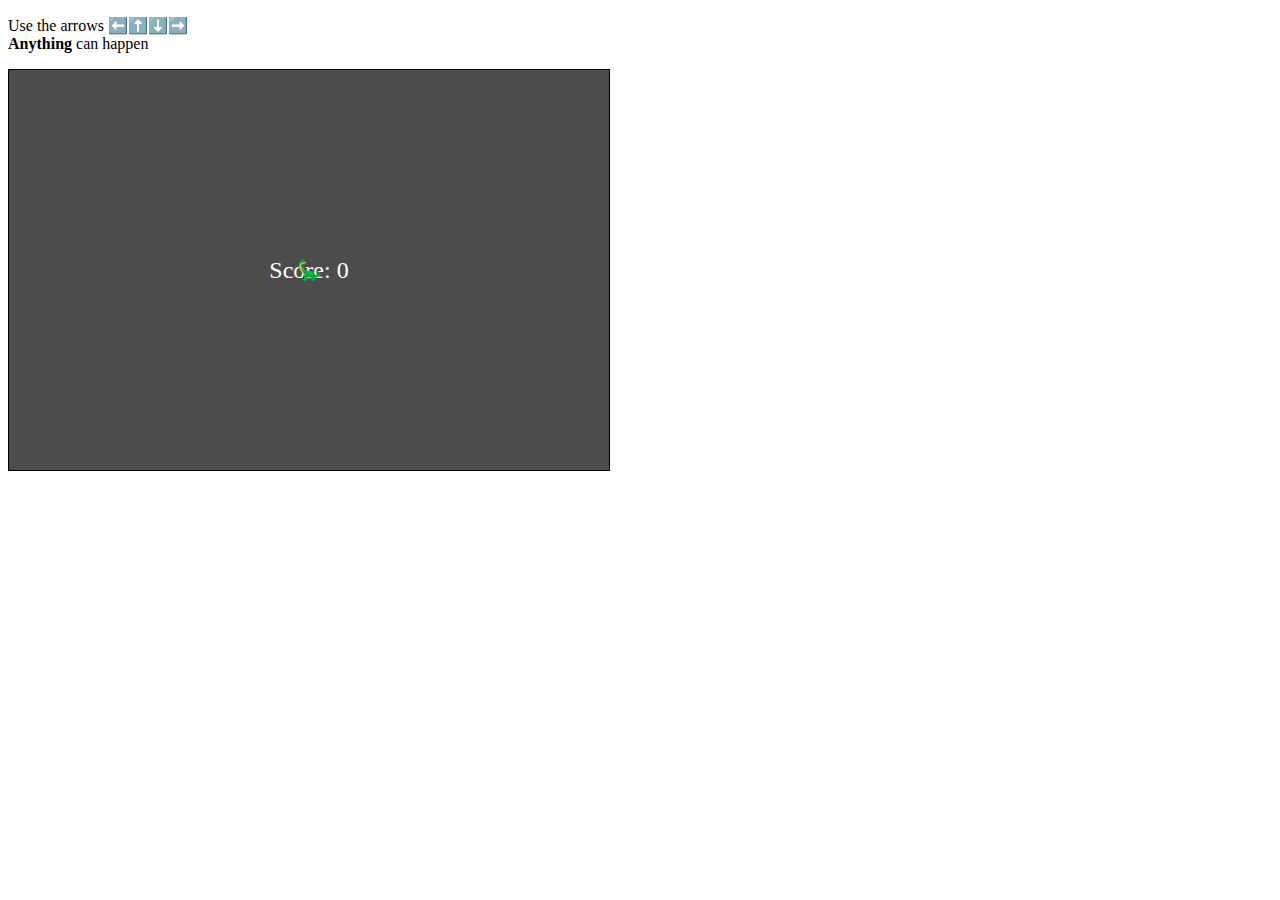
==== index.html @ 5c3b1380 "shitty game" ====
<!DOCTYPE html>
<html>
<head>
    <style>
        #game-container {
            position: relative;
            width: 600px;
            height: 400px;
            border: 1px solid black;
            overflow: hidden;
            background-color: rgba(0, 0, 0, 0.7);
            color: white;
            display: flex;
            align-items: center;
            justify-content: center;
            font-size: 24px;
        }

        .dinosaur {
            position: absolute;
            font-size: 20px;
            transition: transform 0.2s ease-in-out;
        }

        .steak {
            position: absolute;
            font-size: 20px;
        }

        .sword {
            position: absolute;
            font-size: 40px;
            color: red;
            animation: fly 3s linear infinite;
            transform-origin: bottom;
        }

        .skull {
            position: absolute;
            font-size: 40px;
            color: white;
        }

        .poop {
            position: absolute;
            font-size: 20px;
            animation: fall 2s linear infinite;
        }

        @keyframes fly {
            0% {
                top: -60px;
                transform: rotate(0deg);
            }
            100% {
                top: 100%;
                transform: rotate(360deg);
            }
        }

        @keyframes fall {
            0% {
                top: -40px;
                opacity: 0;
            }
            100% {
                top: 100%;
                opacity: 1;
            }
        }
    </style>
</head>
<body>
    <p>Use the arrows ⬅️⬆️⬇️➡️<br><strong>Anything</strong> can happen</p>
    
    <div id="game-container">
        <div id="score">Score: 0</div>
        <div id="dinosaur" class="dinosaur">&#129429;</div>
    </div>

    <script>
        var dinosaur = document.getElementById('dinosaur');
        var steakEmojis = [];
        var swordEmojis = [];
        var skullEmojis = [];
        var poopEmojis = [];
        var meteorInterval;
        var score = 0;
        var isGameOver = false;

        document.addEventListener('keydown', moveDinosaur);

        function moveDinosaur(event) {
            if (isGameOver) {
                return;
            }

            var currentPositionX = parseFloat(getComputedStyle(dinosaur).left);
            var currentPositionY = parseFloat(getComputedStyle(dinosaur).top);
            var newPositionX, newPositionY;

            switch (event.keyCode) {
                case 37: // Left arrow
                    newPositionX = currentPositionX - 10;
                    if (newPositionX >= 0) {
                        dinosaur.style.left = newPositionX + 'px';
                        dinosaur.style.transform = 'scaleX(1)'; // Flip horizontally
                    }
                    break;
                case 38: // Up arrow
                    newPositionY = currentPositionY - 10;
                    if (newPositionY >= 0) {
                        dinosaur.style.top = newPositionY + 'px';
                    }
                    break;
                case 39: // Right arrow
                    newPositionX = currentPositionX + 10;
                    if (newPositionX + dinosaur.offsetWidth <= document.getElementById('game-container').offsetWidth) {
                        dinosaur.style.left = newPositionX + 'px';
                        dinosaur.style.transform = 'scaleX(-1)'; // Reset flip
                    }
                    break;
                case 40: // Down arrow
                    newPositionY = currentPositionY + 10;
                    if (newPositionY + dinosaur.offsetHeight <= document.getElementById('game-container').offsetHeight) {
                        dinosaur.style.top = newPositionY + 'px';
                    }
                    break;
            }

            checkCollision();
        }

        function checkCollision() {
            var dinosaurRect = dinosaur.getBoundingClientRect();

            for (var i = 0; i < steakEmojis.length; i++) {
                var steak = steakEmojis[i];
                var steakRect = steak.getBoundingClientRect();

                if (
                    dinosaurRect.left < steakRect.right &&
                    dinosaurRect.right > steakRect.left &&
                    dinosaurRect.top < steakRect.bottom &&
                    dinosaurRect.bottom > steakRect.top
                ) {
                    steak.style.display = 'none';
                    steakEmojis.splice(i, 1);
                    increaseSize();
                    updateScore();
                    break;
                }
            }

            for (var j = 0; j < swordEmojis.length; j++) {
                var sword = swordEmojis[j];
                var swordRect = sword.getBoundingClientRect();

                if (
                    dinosaurRect.left < swordRect.right &&
                    dinosaurRect.right > swordRect.left &&
                    dinosaurRect.top < swordRect.bottom &&
                    dinosaurRect.bottom > swordRect.top
                ) {
                    gameOver();
                    break;
                }
            }
        }

        function increaseSize() {
            var currentSize = parseFloat(getComputedStyle(dinosaur).fontSize);
            var newSize = currentSize * 1.005;
            dinosaur.style.fontSize = newSize + 'px';
        }

        function updateScore() {
            score++;
            document.getElementById('score').textContent = 'Score: ' + score;

            if (score % 10 === 0) {
                createPoop();
            }

            if (score % 50 === 0) {
                clearInterval(meteorInterval);
                meteorInterval = setInterval(createSword, 2000 - (score * 10));
            }
        }

        function createSteak() {
            var steak = document.createElement('div');
            steak.classList.add('steak');
            steak.style.left = getRandomPosition(0, document.getElementById('game-container').offsetWidth - 20) + 'px';
            steak.style.top = getRandomPosition(0, document.getElementById('game-container').offsetHeight - 20) + 'px';
            steak.innerHTML = '&#127830;'; // Emoji of steak

            document.getElementById('game-container').appendChild(steak);
            steakEmojis.push(steak);
        }

        function createSword() {
            var sword = document.createElement('div');
            sword.classList.add('sword');
            var direction = Math.random() < 0.5 ? 'right' : 'left';
            var startPositionX, startPositionY, endPositionX, endPositionY, startAngle, endAngle;

            if (direction === 'right') {
                startPositionX = -60;
                startPositionY = getRandomPosition(0, document.getElementById('game-container').offsetHeight - 40);
                endPositionX = document.getElementById('game-container').offsetWidth;
                endPositionY = startPositionY;
                startAngle = 0;
                endAngle = 360;
            } else {
                startPositionX = document.getElementById('game-container').offsetWidth;
                startPositionY = getRandomPosition(0, document.getElementById('game-container').offsetHeight - 40);
                endPositionX = -60;
                endPositionY = startPositionY;
                startAngle = 180;
                endAngle = -180;
            }

            sword.style.left = startPositionX + 'px';
            sword.style.top = startPositionY + 'px';
            sword.innerHTML = '&#x1F5E1;'; // Emoji of sword

            sword.style.transformOrigin = direction === 'right' ? 'top left' : 'top right';
            sword.style.animation = 'fly 3s linear infinite';

            var keyframes = '@keyframes fly { 0% { top: ' + startPositionY + 'px; left: ' + startPositionX + 'px; transform: rotate(' + startAngle + 'deg); } 100% { top: ' + endPositionY + 'px; left: ' + endPositionX + 'px; transform: rotate(' + endAngle + 'deg); } }';
            var styleSheet = document.createElement('style');
            styleSheet.innerHTML = keyframes;
            document.head.appendChild(styleSheet);

            document.getElementById('game-container').appendChild(sword);
            swordEmojis.push(sword);
        }

        function createSkull(positionX, positionY) {
            var skull = document.createElement('div');
            skull.classList.add('skull');
            skull.style.left = positionX + 'px';
            skull.style.top = positionY + 'px';
            skull.innerHTML = '&#x1F480;'; // Emoji of skull

            document.getElementById('game-container').appendChild(skull);
            skullEmojis.push(skull);
        }

        function createPoop() {
            var poop = document.createElement('div');
            poop.classList.add('poop');
            poop.style.left = getRandomPosition(0, document.getElementById('game-container').offsetWidth - 20) + 'px';
            poop.style.top = '-40px';
            poop.innerHTML = '&#x1F4A9;'; // Emoji of poop

            document.getElementById('game-container').appendChild(poop);
            poopEmojis.push(poop);
        }

        function getRandomPosition(min, max) {
            return Math.floor(Math.random() * (max - min + 1)) + min;
        }

        function startGame() {
            meteorInterval = setInterval(createSword, 2000);
        }

        function gameOver() {
            isGameOver = true;
            clearInterval(meteorInterval);
            createSkull(dinosaur.offsetLeft, dinosaur.offsetTop);
            alert('Game Over! Your score: ' + score);
            resetGame();
        }

        function resetGame() {
            isGameOver = false;
            steakEmojis.forEach(function(steak) {
                steak.style.display = 'none';
            });
            steakEmojis = [];
            swordEmojis.forEach(function(sword) {
                sword.style.display = 'none';
            });
            swordEmojis = [];
            skullEmojis.forEach(function(skull) {
                skull.style.display = 'none';
            });
            skullEmojis = [];
            poopEmojis.forEach(function(poop) {
                poop.style.display = 'none';
            });
            poopEmojis = [];
            score = 0;
            document.getElementById('score').textContent = 'Score: ' + score;
            dinosaur.style.fontSize = '20px';
            dinosaur.style.left = '280px';
            dinosaur.style.top = '180px';
        }

        startGame();
        setInterval(createSteak, 3000);
    </script>
</body>
</html>
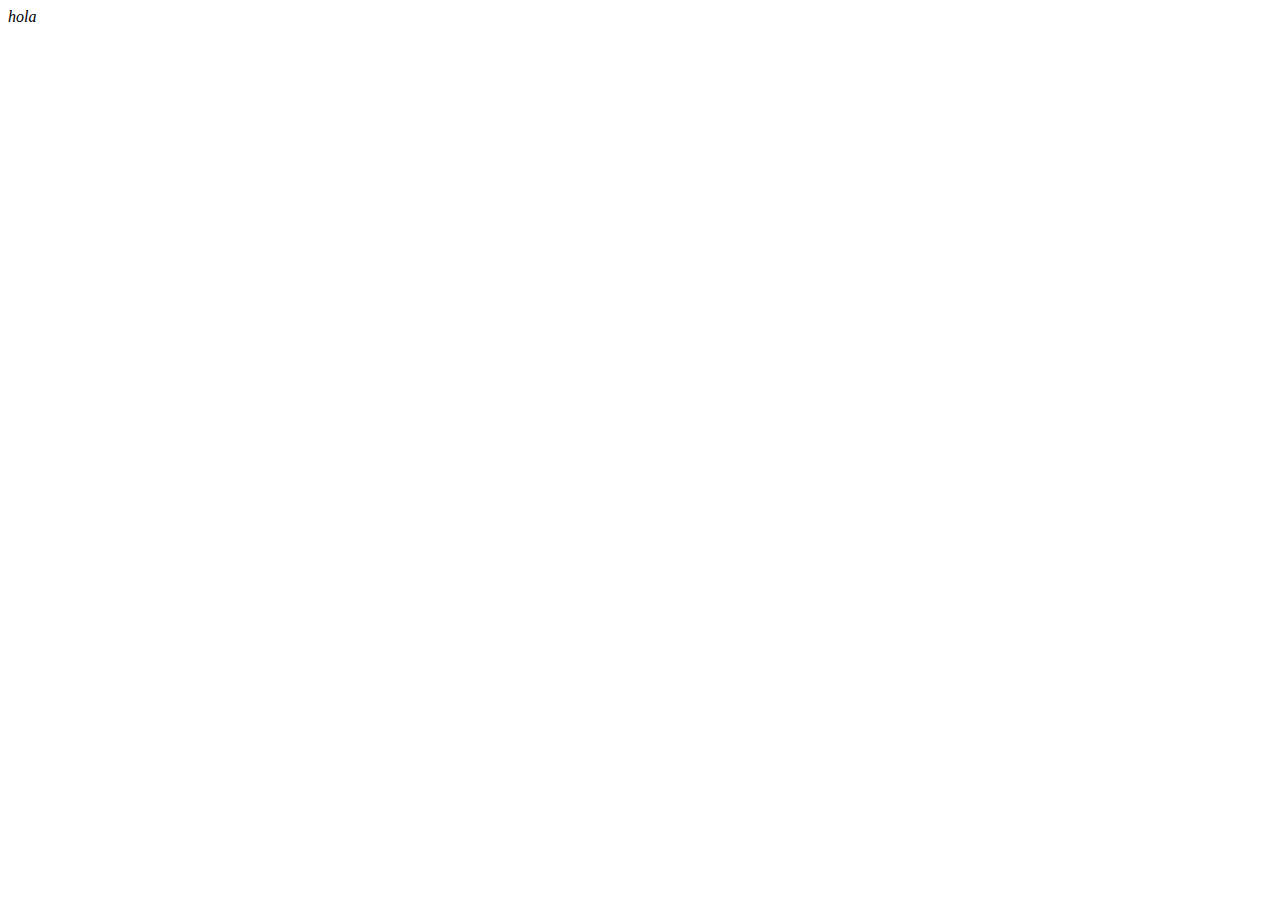
==== commit 6c3cf842: "oops" ====
--- a/index.html
+++ b/index.html
@@ -1,307 +1,11 @@
 <!DOCTYPE html>
-<html>
+<html lang="en">
 <head>
-    <style>
-        #game-container {
-            position: relative;
-            width: 600px;
-            height: 400px;
-            border: 1px solid black;
-            overflow: hidden;
-            background-color: rgba(0, 0, 0, 0.7);
-            color: white;
-            display: flex;
-            align-items: center;
-            justify-content: center;
-            font-size: 24px;
-        }
-
-        .dinosaur {
-            position: absolute;
-            font-size: 20px;
-            transition: transform 0.2s ease-in-out;
-        }
-
-        .steak {
-            position: absolute;
-            font-size: 20px;
-        }
-
-        .sword {
-            position: absolute;
-            font-size: 40px;
-            color: red;
-            animation: fly 3s linear infinite;
-            transform-origin: bottom;
-        }
-
-        .skull {
-            position: absolute;
-            font-size: 40px;
-            color: white;
-        }
-
-        .poop {
-            position: absolute;
-            font-size: 20px;
-            animation: fall 2s linear infinite;
-        }
-
-        @keyframes fly {
-            0% {
-                top: -60px;
-                transform: rotate(0deg);
-            }
-            100% {
-                top: 100%;
-                transform: rotate(360deg);
-            }
-        }
-
-        @keyframes fall {
-            0% {
-                top: -40px;
-                opacity: 0;
-            }
-            100% {
-                top: 100%;
-                opacity: 1;
-            }
-        }
-    </style>
+    <meta charset="UTF-8">
+    <meta name="viewport" content="width=device-width, initial-scale=1.0">
+    <title>oh</title>
 </head>
 <body>
-    <p>Use the arrows ⬅️⬆️⬇️➡️<br><strong>Anything</strong> can happen</p>
-    
-    <div id="game-container">
-        <div id="score">Score: 0</div>
-        <div id="dinosaur" class="dinosaur">&#129429;</div>
-    </div>
-
-    <script>
-        var dinosaur = document.getElementById('dinosaur');
-        var steakEmojis = [];
-        var swordEmojis = [];
-        var skullEmojis = [];
-        var poopEmojis = [];
-        var meteorInterval;
-        var score = 0;
-        var isGameOver = false;
-
-        document.addEventListener('keydown', moveDinosaur);
-
-        function moveDinosaur(event) {
-            if (isGameOver) {
-                return;
-            }
-
-            var currentPositionX = parseFloat(getComputedStyle(dinosaur).left);
-            var currentPositionY = parseFloat(getComputedStyle(dinosaur).top);
-            var newPositionX, newPositionY;
-
-            switch (event.keyCode) {
-                case 37: // Left arrow
-                    newPositionX = currentPositionX - 10;
-                    if (newPositionX >= 0) {
-                        dinosaur.style.left = newPositionX + 'px';
-                        dinosaur.style.transform = 'scaleX(1)'; // Flip horizontally
-                    }
-                    break;
-                case 38: // Up arrow
-                    newPositionY = currentPositionY - 10;
-                    if (newPositionY >= 0) {
-                        dinosaur.style.top = newPositionY + 'px';
-                    }
-                    break;
-                case 39: // Right arrow
-                    newPositionX = currentPositionX + 10;
-                    if (newPositionX + dinosaur.offsetWidth <= document.getElementById('game-container').offsetWidth) {
-                        dinosaur.style.left = newPositionX + 'px';
-                        dinosaur.style.transform = 'scaleX(-1)'; // Reset flip
-                    }
-                    break;
-                case 40: // Down arrow
-                    newPositionY = currentPositionY + 10;
-                    if (newPositionY + dinosaur.offsetHeight <= document.getElementById('game-container').offsetHeight) {
-                        dinosaur.style.top = newPositionY + 'px';
-                    }
-                    break;
-            }
-
-            checkCollision();
-        }
-
-        function checkCollision() {
-            var dinosaurRect = dinosaur.getBoundingClientRect();
-
-            for (var i = 0; i < steakEmojis.length; i++) {
-                var steak = steakEmojis[i];
-                var steakRect = steak.getBoundingClientRect();
-
-                if (
-                    dinosaurRect.left < steakRect.right &&
-                    dinosaurRect.right > steakRect.left &&
-                    dinosaurRect.top < steakRect.bottom &&
-                    dinosaurRect.bottom > steakRect.top
-                ) {
-                    steak.style.display = 'none';
-                    steakEmojis.splice(i, 1);
-                    increaseSize();
-                    updateScore();
-                    break;
-                }
-            }
-
-            for (var j = 0; j < swordEmojis.length; j++) {
-                var sword = swordEmojis[j];
-                var swordRect = sword.getBoundingClientRect();
-
-                if (
-                    dinosaurRect.left < swordRect.right &&
-                    dinosaurRect.right > swordRect.left &&
-                    dinosaurRect.top < swordRect.bottom &&
-                    dinosaurRect.bottom > swordRect.top
-                ) {
-                    gameOver();
-                    break;
-                }
-            }
-        }
-
-        function increaseSize() {
-            var currentSize = parseFloat(getComputedStyle(dinosaur).fontSize);
-            var newSize = currentSize * 1.005;
-            dinosaur.style.fontSize = newSize + 'px';
-        }
-
-        function updateScore() {
-            score++;
-            document.getElementById('score').textContent = 'Score: ' + score;
-
-            if (score % 10 === 0) {
-                createPoop();
-            }
-
-            if (score % 50 === 0) {
-                clearInterval(meteorInterval);
-                meteorInterval = setInterval(createSword, 2000 - (score * 10));
-            }
-        }
-
-        function createSteak() {
-            var steak = document.createElement('div');
-            steak.classList.add('steak');
-            steak.style.left = getRandomPosition(0, document.getElementById('game-container').offsetWidth - 20) + 'px';
-            steak.style.top = getRandomPosition(0, document.getElementById('game-container').offsetHeight - 20) + 'px';
-            steak.innerHTML = '&#127830;'; // Emoji of steak
-
-            document.getElementById('game-container').appendChild(steak);
-            steakEmojis.push(steak);
-        }
-
-        function createSword() {
-            var sword = document.createElement('div');
-            sword.classList.add('sword');
-            var direction = Math.random() < 0.5 ? 'right' : 'left';
-            var startPositionX, startPositionY, endPositionX, endPositionY, startAngle, endAngle;
-
-            if (direction === 'right') {
-                startPositionX = -60;
-                startPositionY = getRandomPosition(0, document.getElementById('game-container').offsetHeight - 40);
-                endPositionX = document.getElementById('game-container').offsetWidth;
-                endPositionY = startPositionY;
-                startAngle = 0;
-                endAngle = 360;
-            } else {
-                startPositionX = document.getElementById('game-container').offsetWidth;
-                startPositionY = getRandomPosition(0, document.getElementById('game-container').offsetHeight - 40);
-                endPositionX = -60;
-                endPositionY = startPositionY;
-                startAngle = 180;
-                endAngle = -180;
-            }
-
-            sword.style.left = startPositionX + 'px';
-            sword.style.top = startPositionY + 'px';
-            sword.innerHTML = '&#x1F5E1;'; // Emoji of sword
-
-            sword.style.transformOrigin = direction === 'right' ? 'top left' : 'top right';
-            sword.style.animation = 'fly 3s linear infinite';
-
-            var keyframes = '@keyframes fly { 0% { top: ' + startPositionY + 'px; left: ' + startPositionX + 'px; transform: rotate(' + startAngle + 'deg); } 100% { top: ' + endPositionY + 'px; left: ' + endPositionX + 'px; transform: rotate(' + endAngle + 'deg); } }';
-            var styleSheet = document.createElement('style');
-            styleSheet.innerHTML = keyframes;
-            document.head.appendChild(styleSheet);
-
-            document.getElementById('game-container').appendChild(sword);
-            swordEmojis.push(sword);
-        }
-
-        function createSkull(positionX, positionY) {
-            var skull = document.createElement('div');
-            skull.classList.add('skull');
-            skull.style.left = positionX + 'px';
-            skull.style.top = positionY + 'px';
-            skull.innerHTML = '&#x1F480;'; // Emoji of skull
-
-            document.getElementById('game-container').appendChild(skull);
-            skullEmojis.push(skull);
-        }
-
-        function createPoop() {
-            var poop = document.createElement('div');
-            poop.classList.add('poop');
-            poop.style.left = getRandomPosition(0, document.getElementById('game-container').offsetWidth - 20) + 'px';
-            poop.style.top = '-40px';
-            poop.innerHTML = '&#x1F4A9;'; // Emoji of poop
-
-            document.getElementById('game-container').appendChild(poop);
-            poopEmojis.push(poop);
-        }
-
-        function getRandomPosition(min, max) {
-            return Math.floor(Math.random() * (max - min + 1)) + min;
-        }
-
-        function startGame() {
-            meteorInterval = setInterval(createSword, 2000);
-        }
-
-        function gameOver() {
-            isGameOver = true;
-            clearInterval(meteorInterval);
-            createSkull(dinosaur.offsetLeft, dinosaur.offsetTop);
-            alert('Game Over! Your score: ' + score);
-            resetGame();
-        }
-
-        function resetGame() {
-            isGameOver = false;
-            steakEmojis.forEach(function(steak) {
-                steak.style.display = 'none';
-            });
-            steakEmojis = [];
-            swordEmojis.forEach(function(sword) {
-                sword.style.display = 'none';
-            });
-            swordEmojis = [];
-            skullEmojis.forEach(function(skull) {
-                skull.style.display = 'none';
-            });
-            skullEmojis = [];
-            poopEmojis.forEach(function(poop) {
-                poop.style.display = 'none';
-            });
-            poopEmojis = [];
-            score = 0;
-            document.getElementById('score').textContent = 'Score: ' + score;
-            dinosaur.style.fontSize = '20px';
-            dinosaur.style.left = '280px';
-            dinosaur.style.top = '180px';
-        }
-
-        startGame();
-        setInterval(createSteak, 3000);
-    </script>
+    <em>hola</em>
 </body>
-</html>
+</html>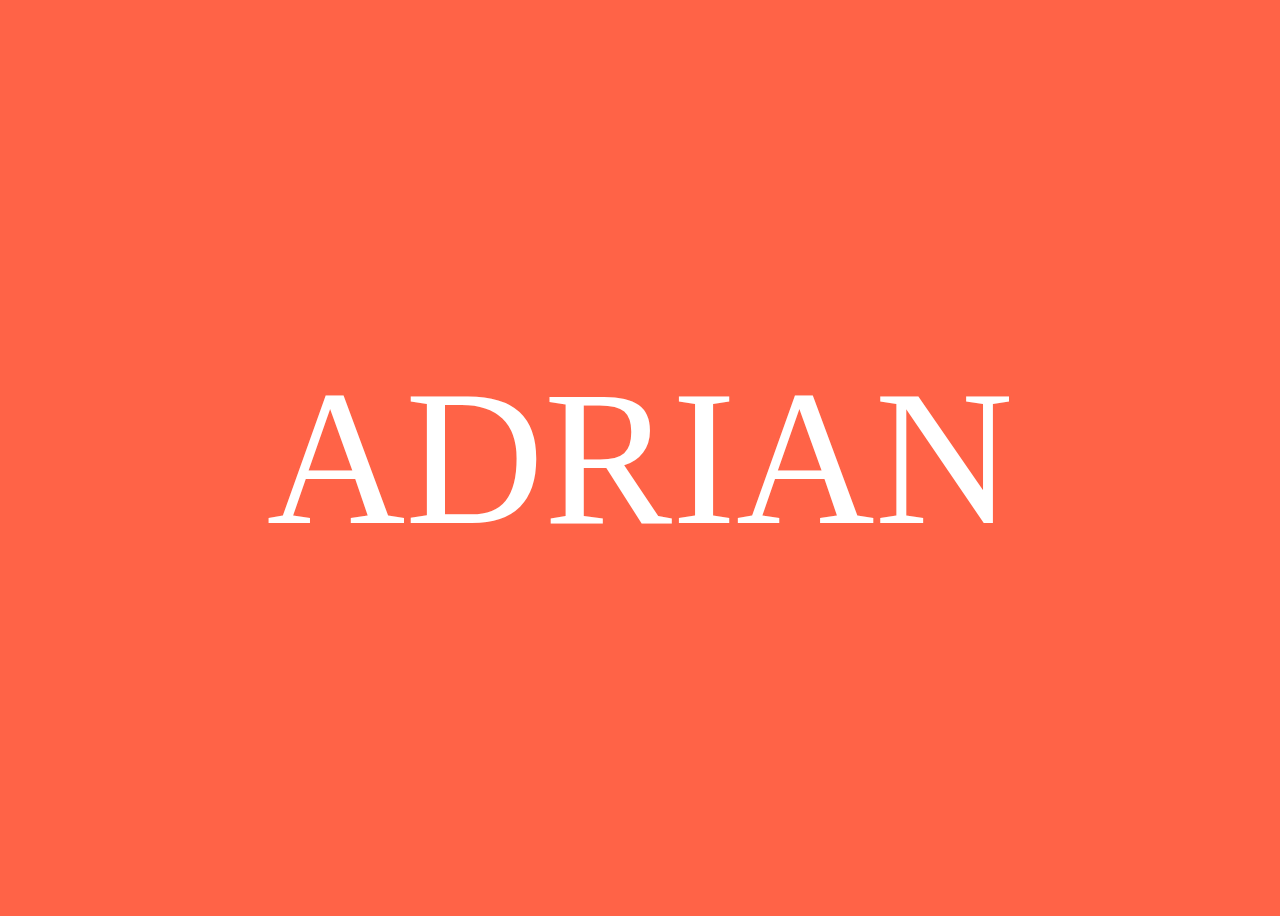
==== commit 9f75afba: "first try" ====
--- a/index.html
+++ b/index.html
@@ -1,11 +1,20 @@
 <!DOCTYPE html>
-<html lang="en">
+<html lang="es">
 <head>
-    <meta charset="UTF-8">
-    <meta name="viewport" content="width=device-width, initial-scale=1.0">
-    <title>oh</title>
+  <meta charset="UTF-8">
+  <meta name="viewport" content="width=device-width, initial-scale=1.0">
+  <title>Adrian's Site</title>
+  <link rel="stylesheet" href="styles.css">
 </head>
 <body>
-    <em>hola</em>
+
+  <main>
+    <section id="adrian">
+      <h1>ADRIAN</h1>
+      
+    </section>   
+  </main>
+
+  <script src="script.js"></script>
 </body>
-</html>+</html>
--- a/styles.css
+++ b/styles.css
@@ -0,0 +1,43 @@
+/* 
+	Weight axis: 100 – 700
+	Width axis: 85 – 100
+*/
+@font-face {
+	font-family: "IBM Plex Sans Roman";
+	src: url("https://s3-us-west-2.amazonaws.com/s.cdpn.io/85648/IBMPlexSansVar-Roman.ttf");
+}
+
+* {
+	box-sizing: border-box;
+}
+
+body {
+	font-family: "IBM Plex Sans Roman", Times;
+	display: flex;
+	align-items: center;
+	justify-content: center;
+	text-align: center;
+	min-height: 100vh;
+	background-color: tomato;
+}
+
+h1 {
+	color: white;
+  font-weight: 100;
+	font-size: 15vw;
+	font-variation-settings: 'wght' 100, 'wdth' 85;
+	animation: breathe 4000ms forwards;
+}
+
+@keyframes breathe {
+	0% {
+		font-variation-settings: 'wght' 100, 'wdth' 100;
+	}
+	60% {
+		font-variation-settings: 'wght' 700, 'wdth' 100;
+	}
+	
+	100% {
+		font-variation-settings: 'wght' 100, 'wdth' 85;
+	}
+}
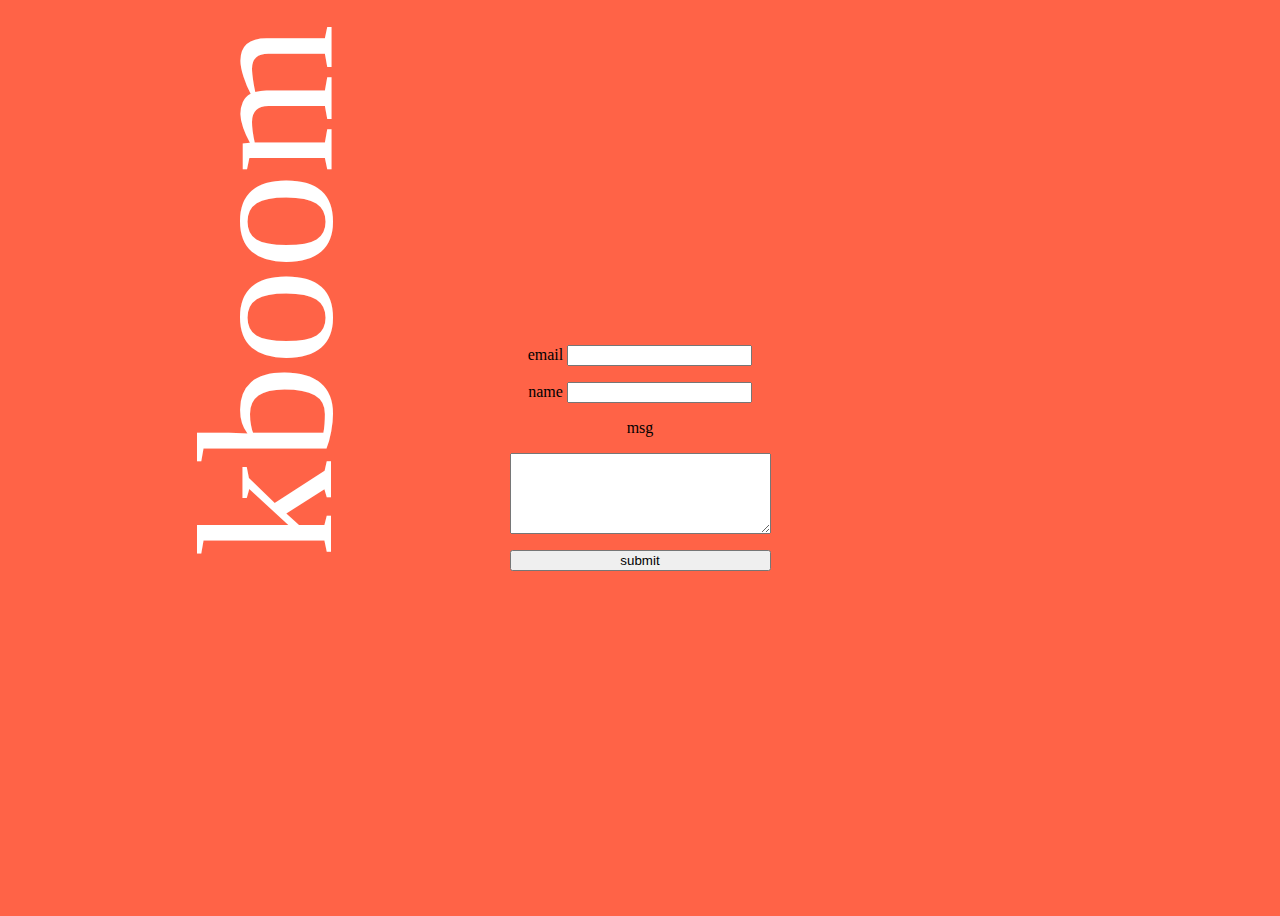
==== commit b538b719: "shit storm version" ====
--- a/index.html
+++ b/index.html
@@ -5,16 +5,87 @@
   <meta name="viewport" content="width=device-width, initial-scale=1.0">
   <title>Adrian's Site</title>
   <link rel="stylesheet" href="styles.css">
+  <link rel="stylesheet" href="https://s.pageclip.co/v1/pageclip.css" media="screen">
 </head>
 <body>
 
   <main>
     <section id="adrian">
-      <h1>ADRIAN</h1>
+      <h1>kboom</h1>      
+    </section>   
+    <!-- <div id="mc_embed_shell">
+      <link href="//cdn-images.mailchimp.com/embedcode/classic-061523.css" rel="stylesheet" type="text/css">
+      <style type="text/css">
+        #mc_embed_signup {
+          background: #fff;          
+          clear: left;
+          font: 14px Helvetica, Arial, sans-serif;
+          width: 600px;
+        }
+    
+        /* Add your own Mailchimp form style overrides in your site stylesheet or in this style block.
+               We recommend moving this block and the preceding CSS link to the HEAD of your HTML file. */
+      </style>
+      <div id="mc_embed_signup">
+        <form
+          action="https://gmail.us18.list-manage.com/subscribe/post?u=2715ae2d99cd4a4e1382ef234&amp;id=60d4414a51&amp;f_id=00b5c9e0f0"
+          method="post" id="mc-embedded-subscribe-form" name="mc-embedded-subscribe-form" class="validate" target="_blank">
+          <div id="mc_embed_signup_scroll">
+            <h2>Suscribir</h2>
+            <div class="indicates-required"><span class="asterisk">*</span> indicates required</div>
+            <div class="mc-field-group"><label for="mce-EMAIL">Dirección de correo electrónico <span
+                  class="asterisk">*</span></label><input type="email" name="EMAIL" class="required email" id="mce-EMAIL"
+                required="" value=""><span id="mce-EMAIL-HELPERTEXT" class="helper_text"></span></div>
+            <div class="mc-field-group"><label for="mce-FNAME">Nombre </label><input type="text" name="FNAME" class=" text"
+                id="mce-FNAME" value=""></div>
+            <div class="mc-field-group"><label for="mce-LNAME">Apellidos </label><input type="text" name="LNAME"
+                class=" text" id="mce-LNAME" value=""></div>
+            <div id="mce-responses" class="clear foot">
+              <div class="response" id="mce-error-response" style="display: none;"></div>
+              <div class="response" id="mce-success-response" style="display: none;"></div>
+            </div>
+            <div aria-hidden="true" style="position: absolute; left: -5000px;">
+              /* real people should not fill this in and expect good things - do not remove this or risk form bot signups */
+              <input type="text" name="b_2715ae2d99cd4a4e1382ef234_60d4414a51" tabindex="-1" value="">
+            </div>
+            <div class="optionalParent">
+              <div class="clear foot">
+                <input type="submit" name="subscribe" id="mc-embedded-subscribe" class="button" value="Subscribe">
+            
+              </div>
+            </div>
+          </div>
+        </form>
+      </div>
+
       
-    </section>   
+
+      <script type="text/javascript" src="//s3.amazonaws.com/downloads.mailchimp.com/js/mc-validate.js"></script>
+      <script type="text/javascript">(function ($) { window.fnames = new Array(); window.ftypes = new Array(); fnames[0] = 'EMAIL'; ftypes[0] = 'email'; fnames[1] = 'FNAME'; ftypes[1] = 'text'; fnames[2] = 'LNAME'; ftypes[2] = 'text'; fnames[3] = 'ADDRESS'; ftypes[3] = 'address'; fnames[4] = 'PHONE'; ftypes[4] = 'phone'; fnames[5] = 'BIRTHDAY'; ftypes[5] = 'birthday'; }(jQuery)); var $mcj = jQuery.noConflict(true);</script>
+    </div> -->
+
   </main>
+  <div class="formu">
+    <form action="https://send.pageclip.co/132a1oT1vkpRioIsgdWUDZqxVxal9xEo/contact" class="pageclip-form" method="post">
 
-  <script src="script.js"></script>
+      <label for="email">email
+        <input type="email" name="email" id="email">
+      </label>      
+
+      <label for="name">name
+        <input type="text" name="name" id="name">
+      </label>
+
+      <label for="msg">msg</label>
+        
+      <textarea name="msg" id="msg" cols="30" rows="5"></textarea>
+
+      <input class="pageclip-form__submit" type="button" value="submit">
+
+    </form>
+  </div>
+
+  <!-- <script src="script.js"></script> -->
+  <script src="https://s.pageclip.co/v1/pageclip.js" charset="utf-8"></script>
 </body>
 </html>
--- a/styles.css
+++ b/styles.css
@@ -21,23 +21,35 @@
 	background-color: tomato;
 }
 
+h1{
+	padding: 0;
+	position:absolute;
+	margin: 0;
+	top: 20%;
+	left: 0;
+	transform: rotate(-90deg);
+}
+
 h1 {
 	color: white;
-  font-weight: 100;
+  	font-weight: 100;
 	font-size: 15vw;
-	font-variation-settings: 'wght' 100, 'wdth' 85;
-	animation: breathe 4000ms forwards;
+	font-variation-settings: 'wght' 100, 'wdth' 85;	
+	transition: all 0.3s ease;
+}
+h1:hover {
+	color: tomato;
+	font-weight: 400;
+	font-size: 15vw;
+	font-variation-settings: 'wght' 400, 'wdth' 85;
+	transition: all 0.3s ease;
+	text-shadow: 3px 3px 10px yellow;
+	text-decoration: wavy;
 }
 
-@keyframes breathe {
-	0% {
-		font-variation-settings: 'wght' 100, 'wdth' 100;
-	}
-	60% {
-		font-variation-settings: 'wght' 700, 'wdth' 100;
-	}
-	
-	100% {
-		font-variation-settings: 'wght' 100, 'wdth' 85;
-	}
-}
+
+.pageclip-form {
+	display: flex;
+	flex-direction: column;
+	gap: 1rem;
+}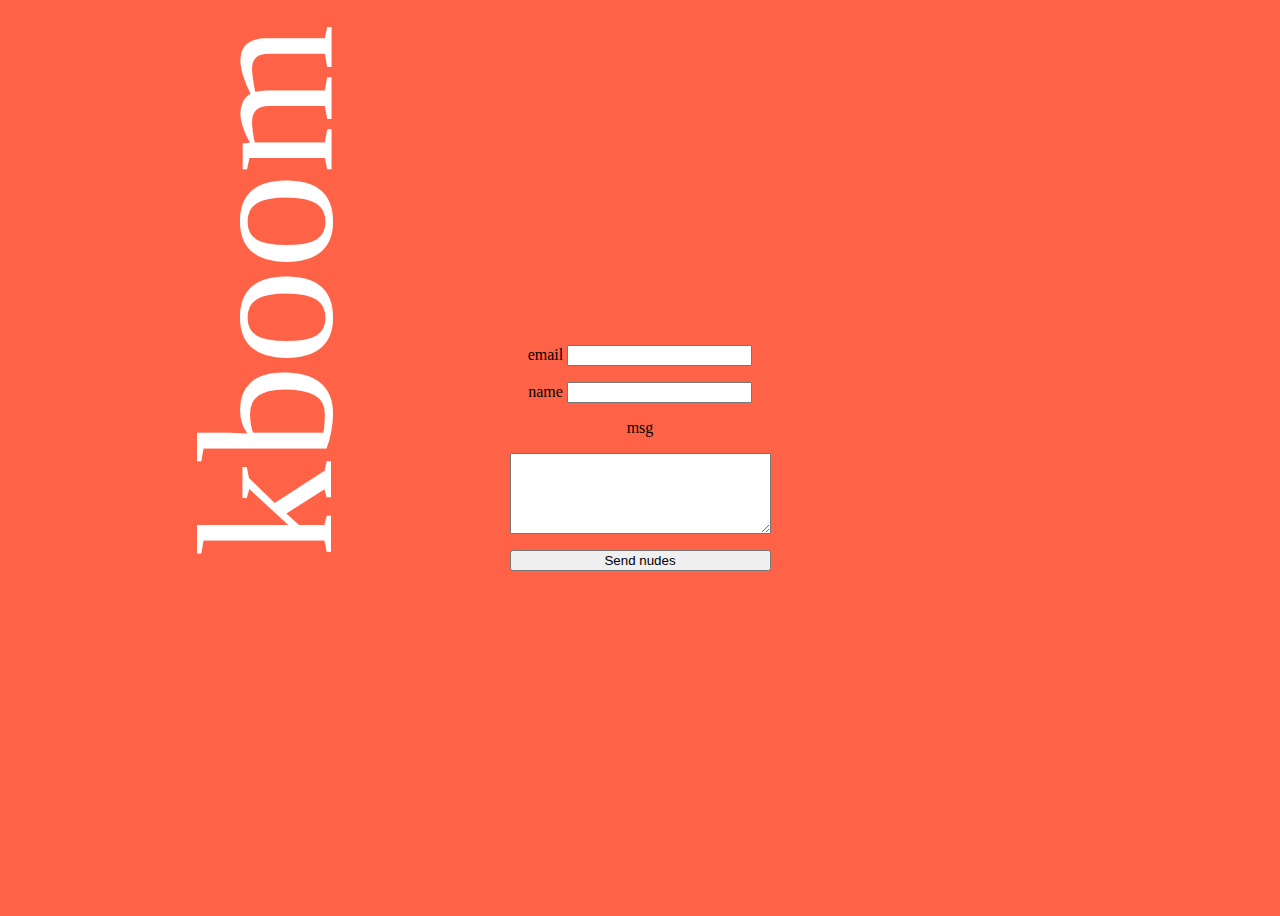
==== commit d1e19247: "shit storm version" ====
--- a/index.html
+++ b/index.html
@@ -69,18 +69,20 @@
     <form action="https://send.pageclip.co/132a1oT1vkpRioIsgdWUDZqxVxal9xEo/contact" class="pageclip-form" method="post">
 
       <label for="email">email
-        <input type="email" name="email" id="email">
+        <input type="email" name="client-email" id="email">
       </label>      
 
       <label for="name">name
-        <input type="text" name="name" id="name">
+        <input type="text" name="client-name" id="name">
       </label>
 
       <label for="msg">msg</label>
         
       <textarea name="msg" id="msg" cols="30" rows="5"></textarea>
 
-      <input class="pageclip-form__submit" type="button" value="submit">
+      <button type="submit">
+        <span>Send nudes</span>
+      </button>
 
     </form>
   </div>
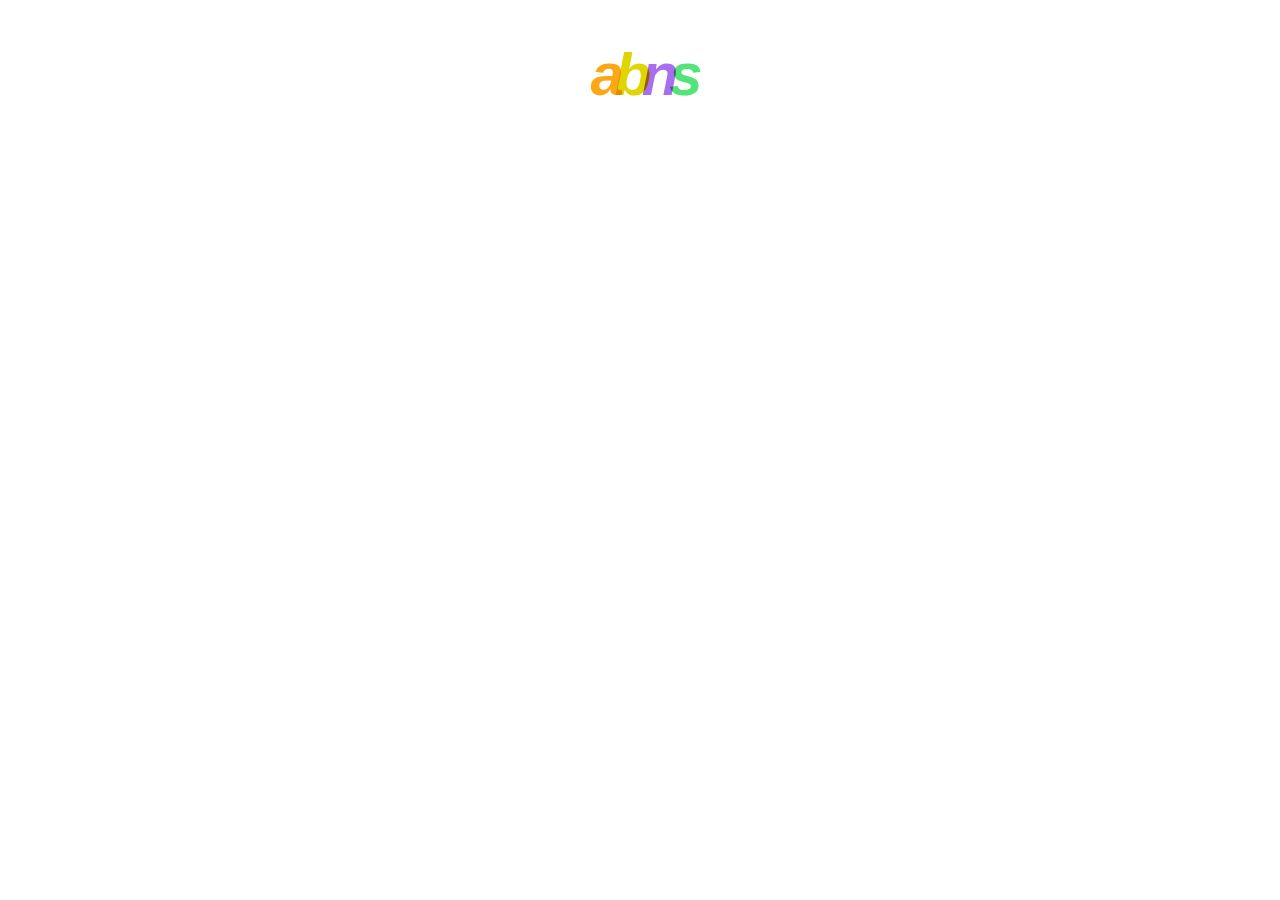
==== commit 68b3017d: "meh" ====
--- a/index.html
+++ b/index.html
@@ -1,93 +1,18 @@
 <!DOCTYPE html>
-<html lang="es">
+<html lang="en">
 <head>
-  <meta charset="UTF-8">
-  <meta name="viewport" content="width=device-width, initial-scale=1.0">
-  <title>Adrian's Site</title>
-  <link rel="stylesheet" href="styles.css">
-  <link rel="stylesheet" href="https://s.pageclip.co/v1/pageclip.css" media="screen">
+    <meta charset="UTF-8">
+    <meta name="viewport" content="width=device-width, initial-scale=1.0">
+    <title>a</title>
+    <link rel="stylesheet" href="style.css">
 </head>
 <body>
-
-  <main>
-    <section id="adrian">
-      <h1>kboom</h1>      
-    </section>   
-    <!-- <div id="mc_embed_shell">
-      <link href="//cdn-images.mailchimp.com/embedcode/classic-061523.css" rel="stylesheet" type="text/css">
-      <style type="text/css">
-        #mc_embed_signup {
-          background: #fff;          
-          clear: left;
-          font: 14px Helvetica, Arial, sans-serif;
-          width: 600px;
-        }
+    <h1>
+        <span>a</span>
+        <span>b</span>
+        <span>n</span>
+        <span>s</span>
+    </h1>
     
-        /* Add your own Mailchimp form style overrides in your site stylesheet or in this style block.
-               We recommend moving this block and the preceding CSS link to the HEAD of your HTML file. */
-      </style>
-      <div id="mc_embed_signup">
-        <form
-          action="https://gmail.us18.list-manage.com/subscribe/post?u=2715ae2d99cd4a4e1382ef234&amp;id=60d4414a51&amp;f_id=00b5c9e0f0"
-          method="post" id="mc-embedded-subscribe-form" name="mc-embedded-subscribe-form" class="validate" target="_blank">
-          <div id="mc_embed_signup_scroll">
-            <h2>Suscribir</h2>
-            <div class="indicates-required"><span class="asterisk">*</span> indicates required</div>
-            <div class="mc-field-group"><label for="mce-EMAIL">Dirección de correo electrónico <span
-                  class="asterisk">*</span></label><input type="email" name="EMAIL" class="required email" id="mce-EMAIL"
-                required="" value=""><span id="mce-EMAIL-HELPERTEXT" class="helper_text"></span></div>
-            <div class="mc-field-group"><label for="mce-FNAME">Nombre </label><input type="text" name="FNAME" class=" text"
-                id="mce-FNAME" value=""></div>
-            <div class="mc-field-group"><label for="mce-LNAME">Apellidos </label><input type="text" name="LNAME"
-                class=" text" id="mce-LNAME" value=""></div>
-            <div id="mce-responses" class="clear foot">
-              <div class="response" id="mce-error-response" style="display: none;"></div>
-              <div class="response" id="mce-success-response" style="display: none;"></div>
-            </div>
-            <div aria-hidden="true" style="position: absolute; left: -5000px;">
-              /* real people should not fill this in and expect good things - do not remove this or risk form bot signups */
-              <input type="text" name="b_2715ae2d99cd4a4e1382ef234_60d4414a51" tabindex="-1" value="">
-            </div>
-            <div class="optionalParent">
-              <div class="clear foot">
-                <input type="submit" name="subscribe" id="mc-embedded-subscribe" class="button" value="Subscribe">
-            
-              </div>
-            </div>
-          </div>
-        </form>
-      </div>
-
-      
-
-      <script type="text/javascript" src="//s3.amazonaws.com/downloads.mailchimp.com/js/mc-validate.js"></script>
-      <script type="text/javascript">(function ($) { window.fnames = new Array(); window.ftypes = new Array(); fnames[0] = 'EMAIL'; ftypes[0] = 'email'; fnames[1] = 'FNAME'; ftypes[1] = 'text'; fnames[2] = 'LNAME'; ftypes[2] = 'text'; fnames[3] = 'ADDRESS'; ftypes[3] = 'address'; fnames[4] = 'PHONE'; ftypes[4] = 'phone'; fnames[5] = 'BIRTHDAY'; ftypes[5] = 'birthday'; }(jQuery)); var $mcj = jQuery.noConflict(true);</script>
-    </div> -->
-
-  </main>
-  <div class="formu">
-    <form action="https://send.pageclip.co/132a1oT1vkpRioIsgdWUDZqxVxal9xEo/contact" class="pageclip-form" method="post">
-
-      <label for="email">email
-        <input type="email" name="client-email" id="email">
-      </label>      
-
-      <label for="name">name
-        <input type="text" name="client-name" id="name">
-      </label>
-
-      <label for="msg">msg</label>
-        
-      <textarea name="msg" id="msg" cols="30" rows="5"></textarea>
-
-      <button type="submit">
-        <span>Send nudes</span>
-      </button>
-
-    </form>
-  </div>
-
-  <!-- <script src="script.js"></script> -->
-  <script src="https://s.pageclip.co/v1/pageclip.js" charset="utf-8"></script>
 </body>
-</html>
+</html>--- a/style.css
+++ b/style.css
@@ -0,0 +1,35 @@
+ body{
+            display: flex;
+            justify-content: center;   
+            margin: 0 auto;
+        }
+
+        h1{
+            font-size: 60px;
+            font-style: italic;
+            isolation: isolate;
+            font-family: 'Segoe UI', Tahoma, Geneva, Verdana, sans-serif;
+            letter-spacing: -13px;
+            
+        }
+
+        h1 span:nth-child(1) {
+            color: #fca713
+        }
+
+        h1 span:nth-child(2) {
+            color: #e0d502;
+        }
+
+        h1 span:nth-child(3) {
+            color: #a76eee;
+        }
+
+        h1 span:nth-child(4) {
+            color: #52e479;
+        }
+        h1 span{
+            mix-blend-mode: darken;
+            mix-blend-mode: color-burn;
+            mix-blend-mode: multiply;
+        }
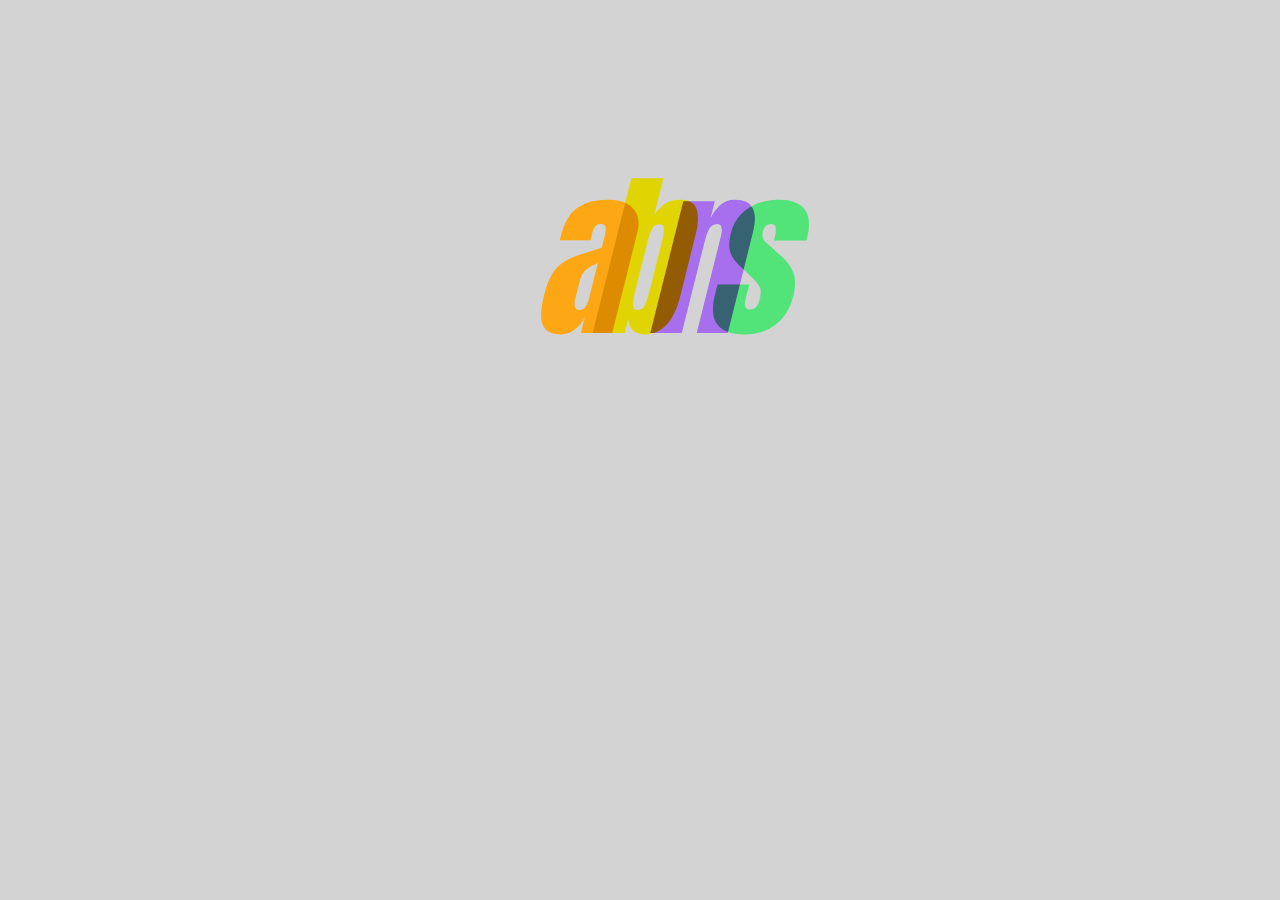
==== commit 6917d5b6: ""still me"" ====
--- a/index.html
+++ b/index.html
@@ -3,7 +3,7 @@
 <head>
     <meta charset="UTF-8">
     <meta name="viewport" content="width=device-width, initial-scale=1.0">
-    <title>a</title>
+    <title>abns.me</title>
     <link rel="stylesheet" href="style.css">
 </head>
 <body>
--- a/style.css
+++ b/style.css
@@ -1,16 +1,19 @@
+ @import url('https://fonts.googleapis.com/css2?family=Anton&display=swap');
+
  body{
             display: flex;
             justify-content: center;   
             margin: 0 auto;
+            background-color: lightgray;
         }
 
         h1{
-            font-size: 60px;
+            font-size: 180px;
             font-style: italic;
             isolation: isolate;
-            font-family: 'Segoe UI', Tahoma, Geneva, Verdana, sans-serif;
-            letter-spacing: -13px;
-            
+            font-family: "Anton", serif;
+            font-weight: 400;
+            letter-spacing: -37px;
         }
 
         h1 span:nth-child(1) {
